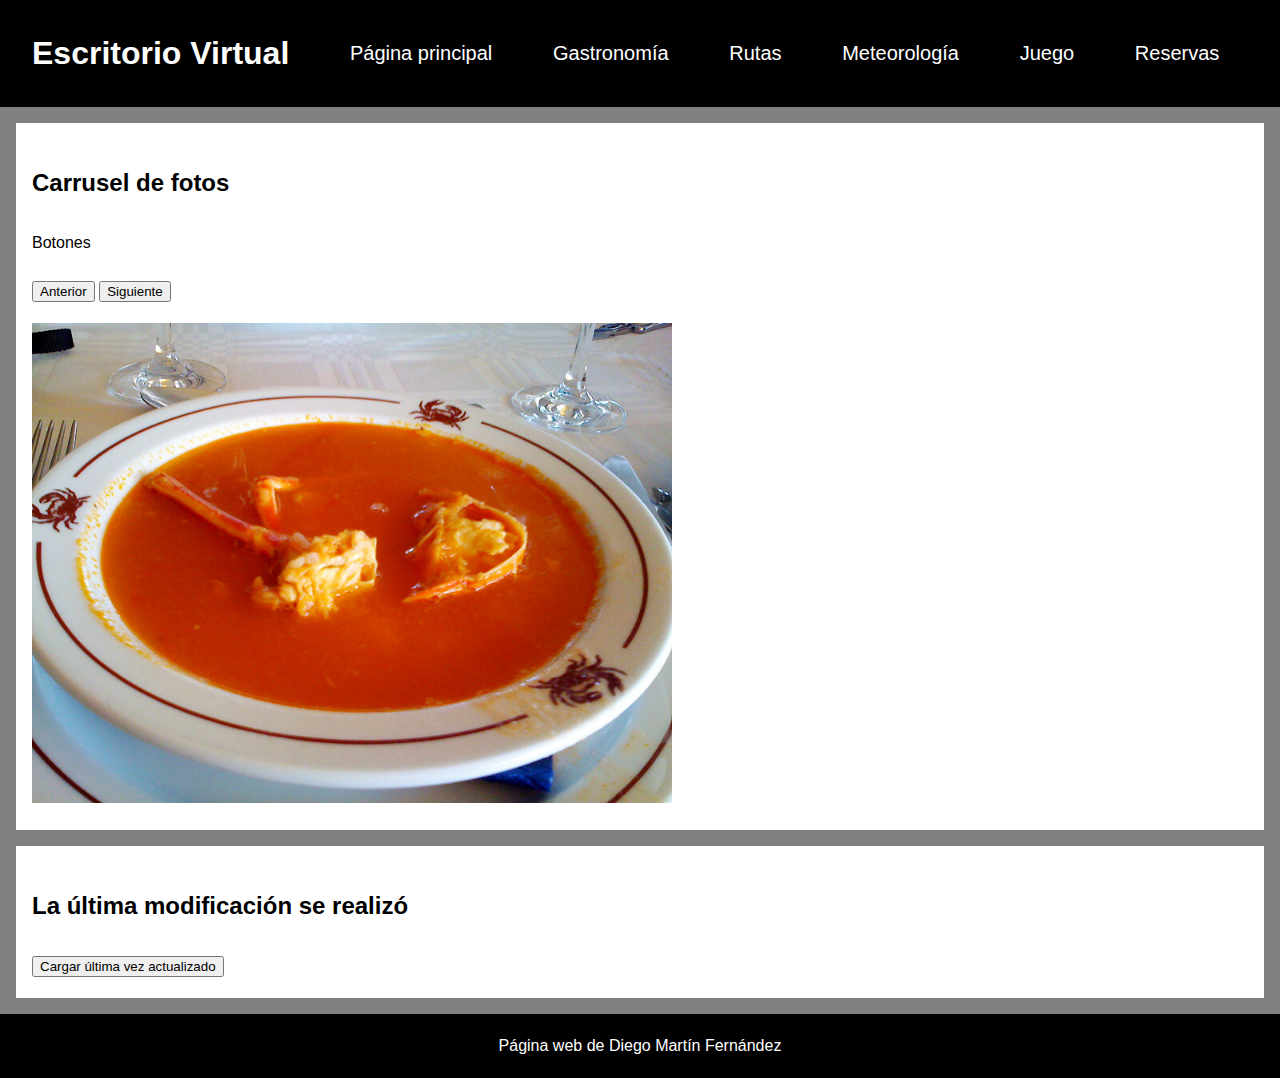
==== index.html @ b4e6d46b "carrusel de fotos" ====
<!DOCTYPE HTML>
<html lang="es">

<head>
    <!-- Datos que describen el documento -->
    <meta charset="UTF-8" />
    <meta name="viewport" content="width=device-width, initial scale=1.0" />
    <meta name="keywords" content="info, persona" />
    <meta name="author" content="Diego Martín Fernández" />
    <meta name="description" content="Proyecto final sew extraordinaria " />
    <title>Página web</title>
    <link rel="icon" href="multimedia/image/favicon.png" type="image/png">
    <link rel="stylesheet" type="text/css" href="estilo/estilo.css">
    <link rel="stylesheet" type="text/css" href="estilo/layout.css">
    <script src="https://ajax.googleapis.com/ajax/libs/jquery/3.6.0/jquery.min.js"></script>
    <script src="js/index.js"></script>
</head>

<body>
    <header>
        <h1>Escritorio Virtual</h1>
        <nav>
            <a tabindex="1" accesskey="I" href="index.html">Página principal</a>
            <a tabindex="2" accesskey="G" href="gastronomia.html">Gastronomía</a>
            <a tabindex="3" accesskey="R" href="rutas.html">Rutas</a>
            <a tabindex="4" accesskey="M" href="meteorologia.html">Meteorología</a>
            <a tabindex="5" accesskey="J" href="juego.html">Juego</a>
            <a tabindex="6" accesskey="E" href="reservas.html">Reservas</a>
        </nav>
    </header>
    
    <!--Contenido que diferencia al documento html del resto del documento-->
    <main>
        <section>
            <h2>Carrusel de fotos</h2>
            <p>Botones</p>
            <button type="button" onclick="index.anterior();">Anterior</button>
            <button type="button" onclick="index.siguiente();">Siguiente</button>   
            <p> </p>
            <img src="multimedia/image/baleares.jpg" alt="Imagen de las Islas Baleares" /> 
            
        </section>

        <section>
            <h2>La última modificación se realizó</h2>
            <button onclick="index.ultimaVezActualizado();">Cargar última vez actualizado</button>

        </section>
  
    </main>
        
    <!--Tiene que ser el mismo para todo el documento -->
    <footer>
        <p>Página web de Diego Martín Fernández</p>
    </footer>
</body>

</html>
---- estilo/estilo.css ----
/*Estilos globales*/

/*Especificidad : 001*/
header, footer, nav {
    /*Colores*/
    background-color: black;
    color: white;
 
}
/*Especificidad : 002*/
header > h1 {
    color:white;
    background-color: black;
}

/*----------------- Body -----------------*/
/*Especificidad : 001*/
body{
    /*Letra*/ 
    font-family: Arial, Helvetica, sans-serif;
    line-height: 2;
    /*Color*/
    background-color: grey;
    color:black;
}

/*Especificidad : 001*/
h1 {
    color:black;
    background-color: grey;
}

/*Especificidad : 011*/
a:hover {
    color:black; 
    background-color: white;
 }

/* ---------------- Nav ---------------*/

/*Especificidad : 002*/
nav > a{
    font-size: 1.25em; 
    text-decoration: none; 
    color: white;
    background-color: black 
}

/*Especificidad : 002*/
nav > h1{
    color:white;
    background-color: black;
}

/*----------------- Section -----------------*/
/*Especificidad : 001*/
section{
    /*Color*/
    color:black;
    background-color: white;
}

/*------------------ Table ------------------*/
/*Especificidad : 001*/
table{
    width: 50%;
    border: 0.1em solid;
    text-align: center;
}

/*-------------- Multimedia --------------*/
/*Especificidad : 001*/
img, video {
    width: 100%;
    max-width: 40em;
    height: auto;
}
---- estilo/layout.css ----
/*Estilos globales*/

/*Especificidad : 001*/
body{
    margin: 0em
}

/*Especificidad : 001*/
header, footer, nav {

    /*Estilo*/
    display: flex;
    flex: 1;
    justify-content: space-evenly;
    align-items: center;
   
}

/* Estilos para pantallas más pequeñas */

@media (max-width: 70em) {
    /*Especificidad : 001*/
    header, footer, nav {
      flex-direction: column; /* Cambiar la dirección de flexbox a vertical */
    }
}



/*----------------- Section -----------------*/
/*Especificidad : 001*/
section{
    /*Margen*/
    margin: 1em;
    padding: 1em;
}

/*Especificidad: 001*/
li {
    padding: 1em;
}

/*Especificidad: 001*/
h1 {
    margin-left: 1em;
}
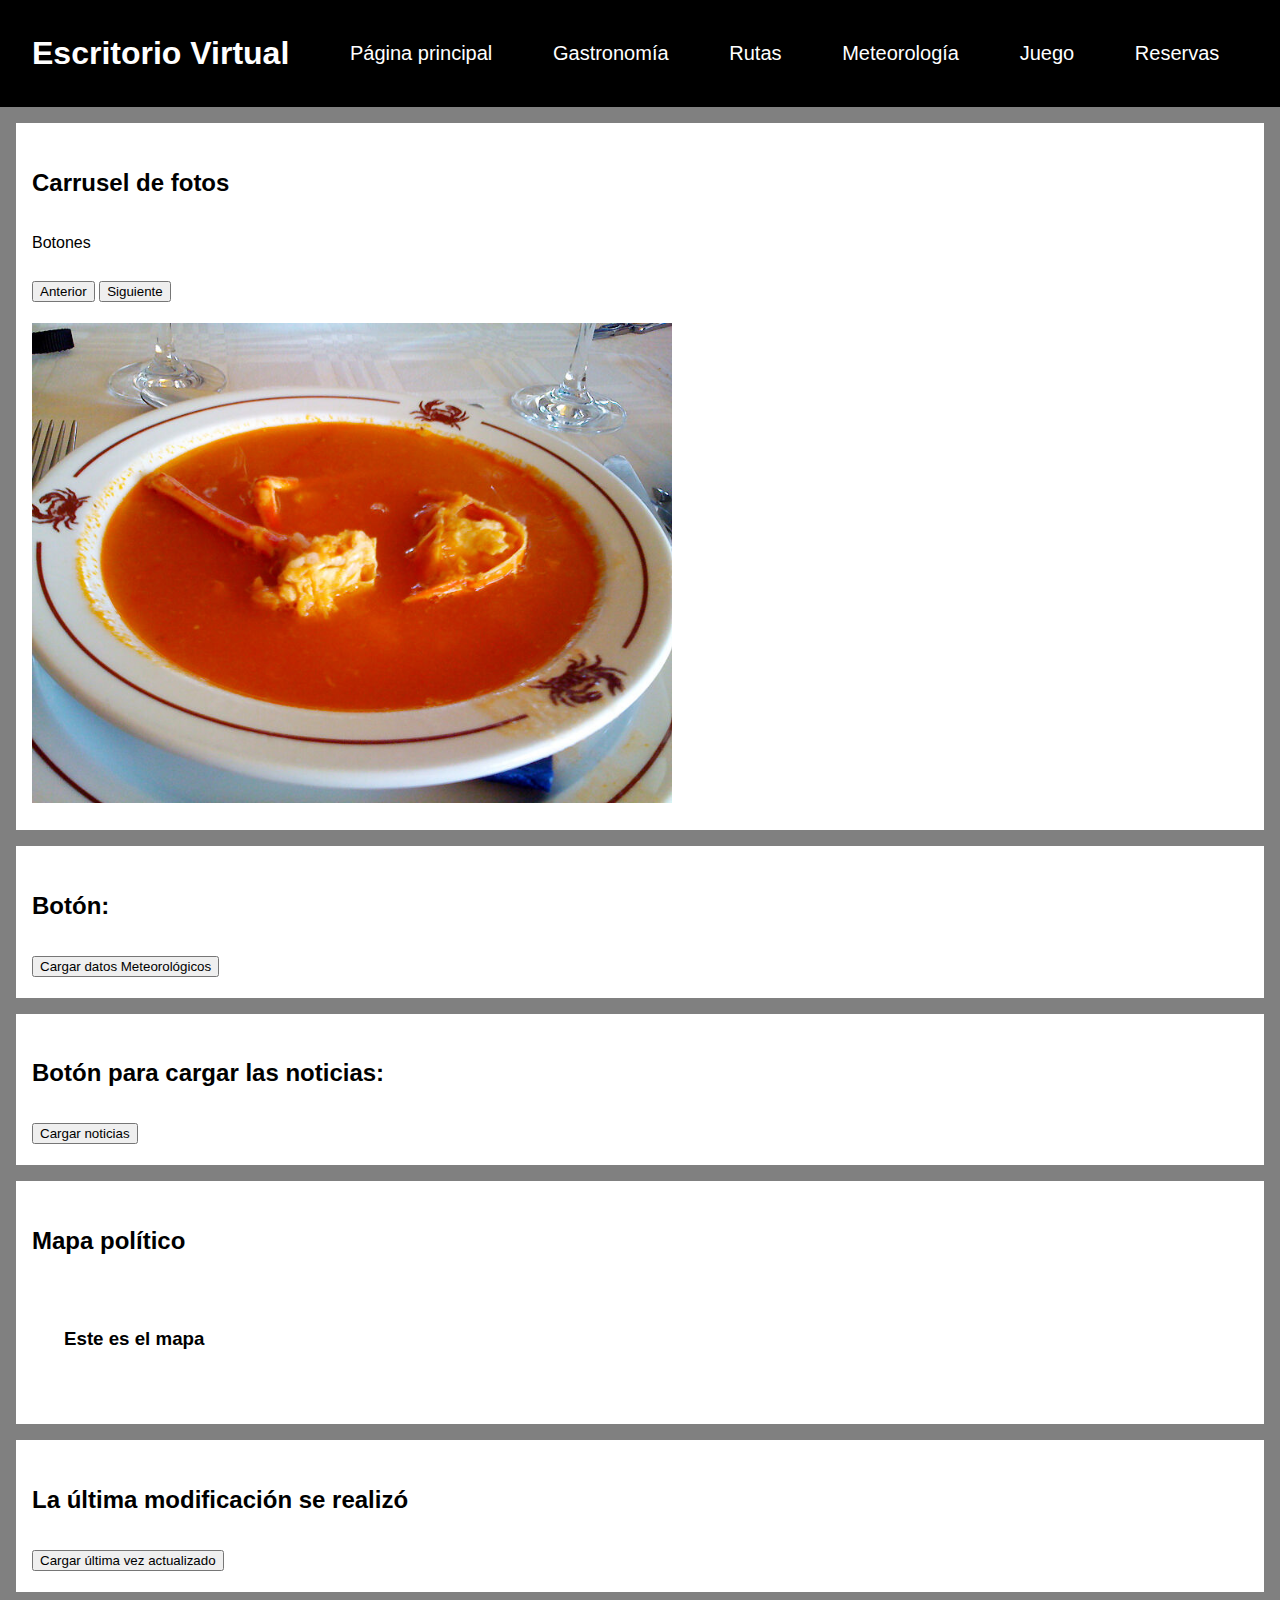
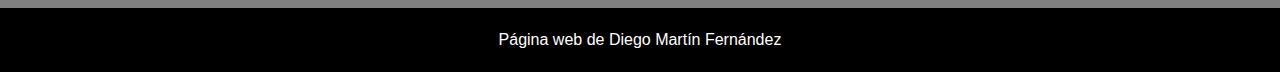
==== commit a2a48019: "apis funcionando, queda google maps" ====
--- a/index.html
+++ b/index.html
@@ -42,11 +42,28 @@
         </section>
 
         <section>
+            <h2>Botón:</h2>
+            <button onclick="index.cargarDatosMeteorológicos();">Cargar datos Meteorológicos</button>
+        </section>
+
+      
+        <section>
+            <h2>Botón para cargar las noticias:</h2>
+            <button onclick="index.cargarNoticias();">Cargar noticias</button>
+        </section>
+  
+        <section>
+            <h2>Mapa político</h2>
+            <section>
+                <h3>Este es el mapa</h3>
+            </section>
+        </section>
+
+        <section>
             <h2>La última modificación se realizó</h2>
             <button onclick="index.ultimaVezActualizado();">Cargar última vez actualizado</button>
+        </section>
 
-        </section>
-  
     </main>
         
     <!--Tiene que ser el mismo para todo el documento -->
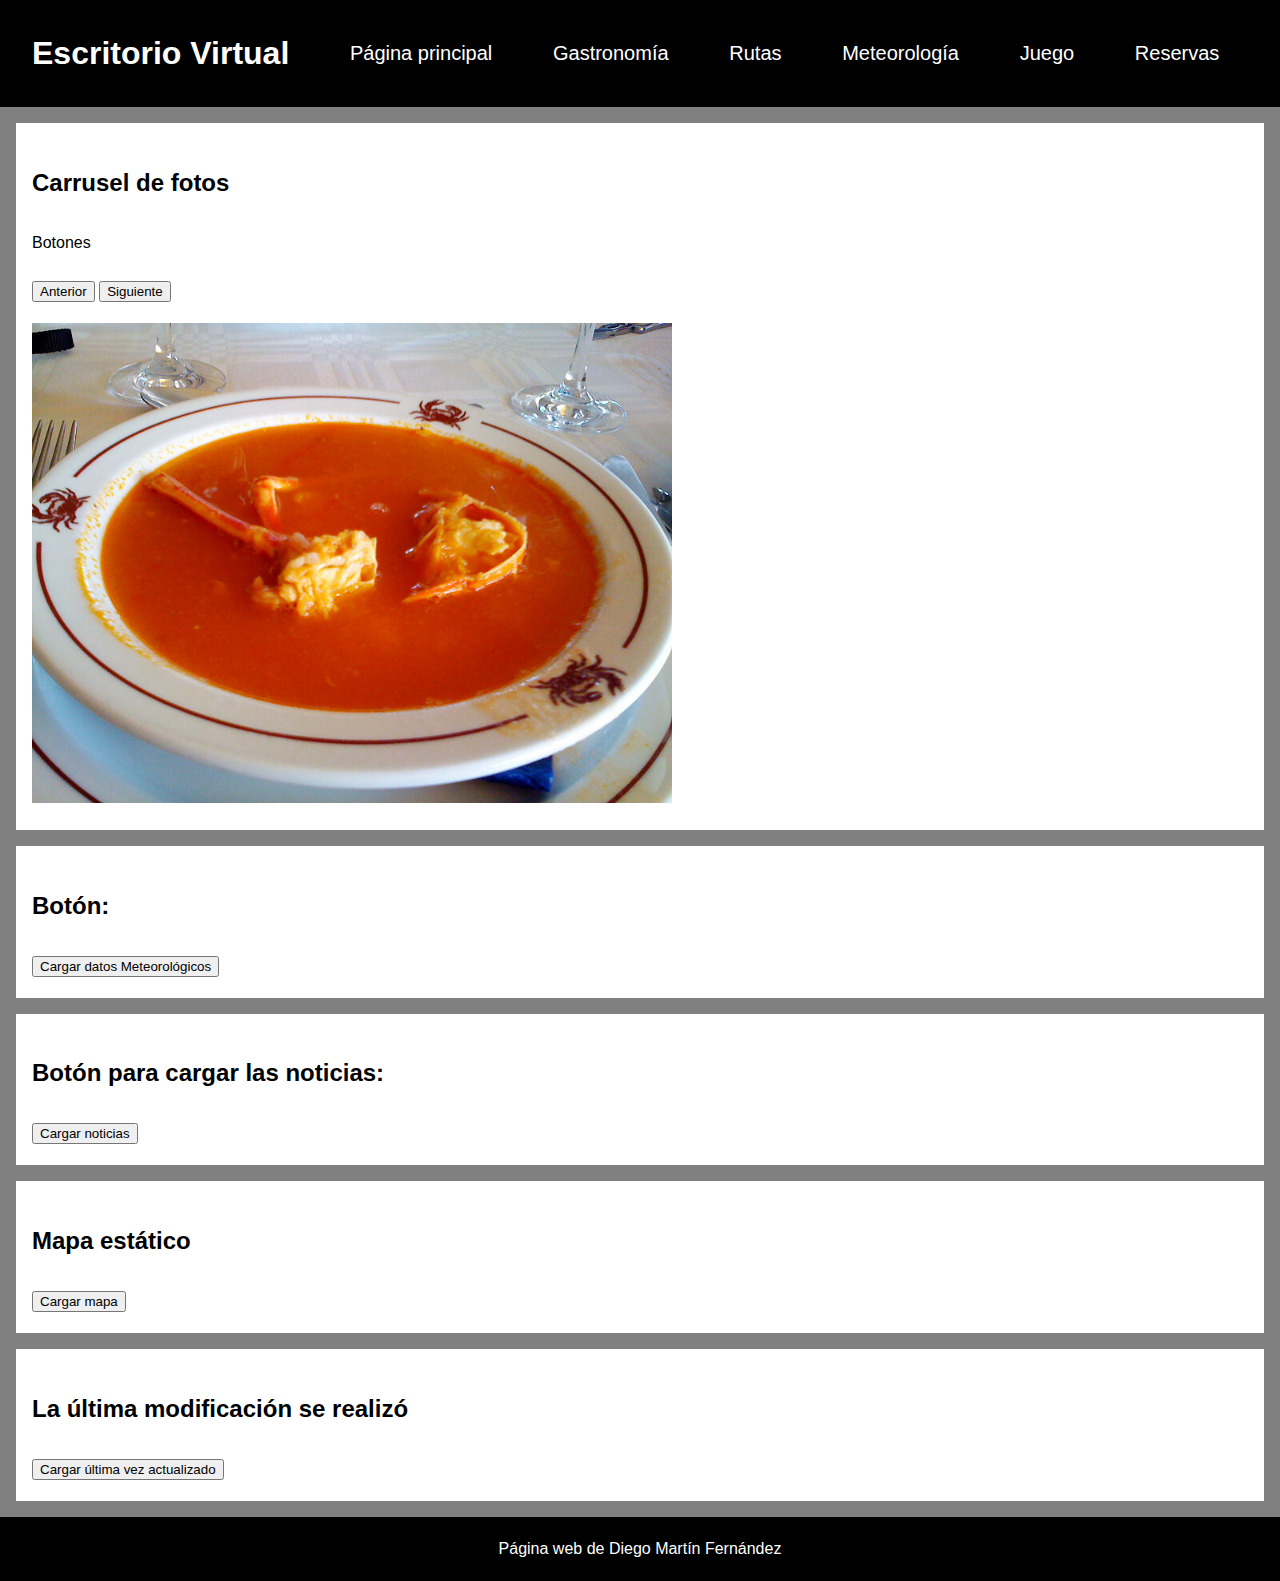
==== commit 467bea61: "mapa google" ====
--- a/index.html
+++ b/index.html
@@ -53,10 +53,8 @@
         </section>
   
         <section>
-            <h2>Mapa político</h2>
-            <section>
-                <h3>Este es el mapa</h3>
-            </section>
+            <h2>Mapa estático</h2>
+            <button onclick="mapaEstatico.getMapaEstaticoGoogle();">Cargar mapa</button>
         </section>
 
         <section>
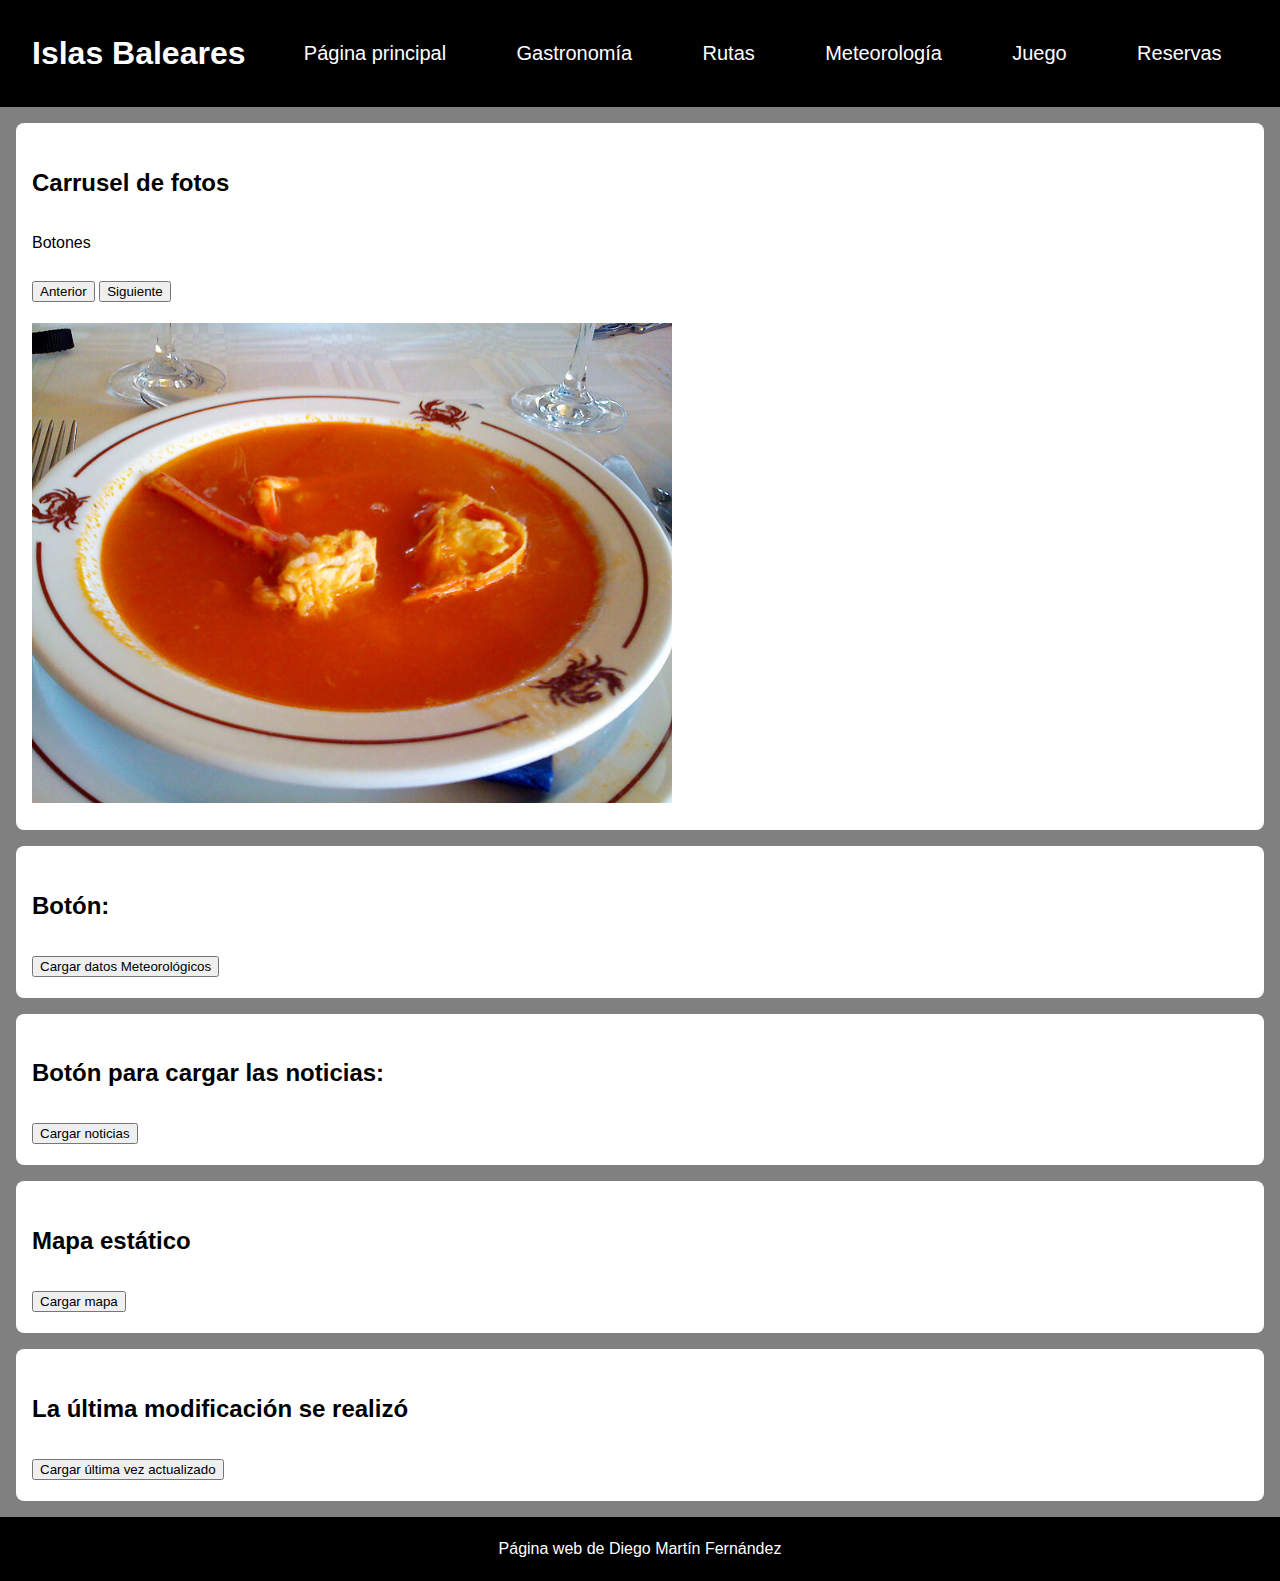
==== commit 50bb016f: "cambio fallo h1" ====
--- a/index.html
+++ b/index.html
@@ -18,14 +18,14 @@
 
 <body>
     <header>
-        <h1>Escritorio Virtual</h1>
+        <h1>Islas Baleares</h1>
         <nav>
             <a tabindex="1" accesskey="I" href="index.html">Página principal</a>
             <a tabindex="2" accesskey="G" href="gastronomia.html">Gastronomía</a>
             <a tabindex="3" accesskey="R" href="rutas.html">Rutas</a>
             <a tabindex="4" accesskey="M" href="meteorologia.html">Meteorología</a>
             <a tabindex="5" accesskey="J" href="juego.html">Juego</a>
-            <a tabindex="6" accesskey="E" href="reservas.html">Reservas</a>
+            <a tabindex="6" accesskey="E" href="php/login.php">Reservas</a>
         </nav>
     </header>
     
--- a/estilo/estilo.css
+++ b/estilo/estilo.css
@@ -30,6 +30,16 @@
     background-color: grey;
 }
 
+/*Especificidad : 001*/
+a {
+    display: inline-block;
+    padding: 0.25em 0.5em; 
+    border: 0.1em solid black; 
+    text-decoration: none;
+    border-radius: 0.5em
+}
+
+
 /*Especificidad : 011*/
 a:hover {
     color:black; 
@@ -58,6 +68,7 @@
     /*Color*/
     color:black;
     background-color: white;
+    border-radius: 0.5em
 }
 
 /*------------------ Table ------------------*/
@@ -75,3 +86,32 @@
     max-width: 40em;
     height: auto;
 }
+
+/*-------------------- Formulario --------------*/
+/*Especificidad : 001*/
+input, textarea {
+    background-color:white;
+    color: black;
+    width: 100%;
+    height: 2em;
+    margin-bottom: 2em;
+}
+
+/*Botones radio del formulario*/
+/*Especificidad : 011*/
+input[type=radio]{
+    width: 1em;
+    height: 1em;
+}
+
+/*Boton enviar*/
+/*Especificidad : 011*/
+input[type=submit]{
+    width: 15em;
+    height: 3em;
+}
+
+/*Especificidad : 001*/
+form{
+    margin-right: 0.5em;
+}
